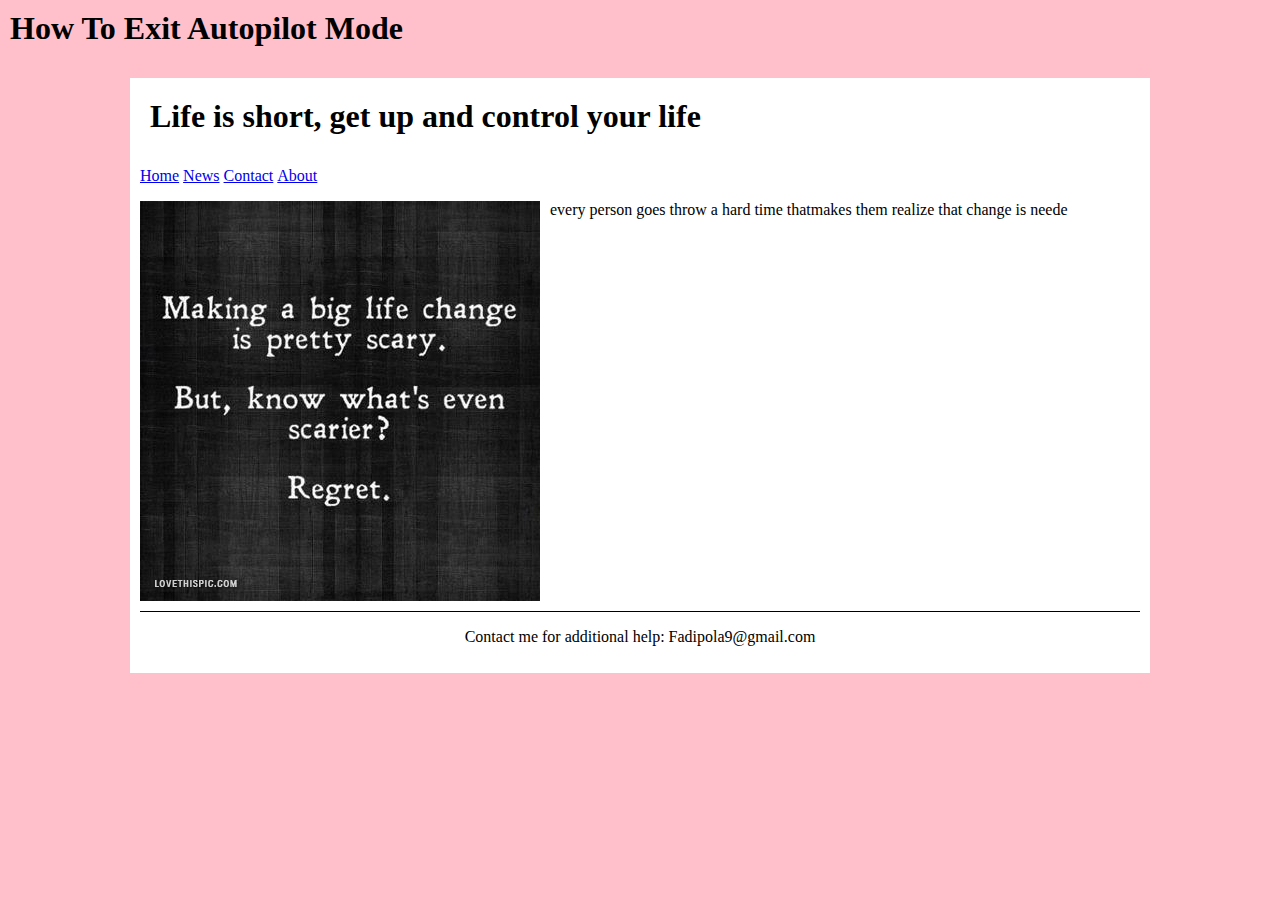
==== index.html @ f5ea92cf "Add files via upload" ====
<!DOCTYPE html>
<html>
	<head>
		<title>wake up life is short</title>
		<link rel="stylesheet" type="text/css" href="style.css">
	</head>
		<h1>How To Exit Autopilot Mode</h1>
		
	<body>
		<div id="container"">
			
			<h1>Life is short, get up and control your life</h1>
			<div id="menu">
			<ul>
				  <li><a href="index.html">Home</a></li>
				  <li><a href="news.html">News</a></li>
				  <li><a href="contact.html">Contact</a></li>
				  <li><a href="about.html">About</a></li>
			</ul>
			
			</div>
			<div id="content">
				<img src="home.jpg" alt="a photo">
				<p>
				every person goes throw a hard time thatmakes them realize that change is neede
				</p>
			</div>
			<div id="footer">
					<p>Contact me for additional help: Fadipola9@gmail.com</p>
			</div>
		</div>
	</body>
</html>
---- style.css ----
/* style.css for personal website project */
body{
	background-color:pink;
	margin: 0;
}

h1{
		margin-top: 0;
		padding: 10px;
}

img{
		width: 400px;
}


#menu li {
	display: inline;
}
#content img{
	float: left;
	margin-right: 10px
	
}
#content{
	height: 410px
}
ul {
    list-style-type: none;
    margin: 0;
    padding: 0;
}
#container{ background-color:white;
			width: 1000px;
			margin:0 auto;
			padding: 10px;

}

#footer{
		text-align: center;
		border-top: 1px solid black;
		padding-bottom: 1px;
}
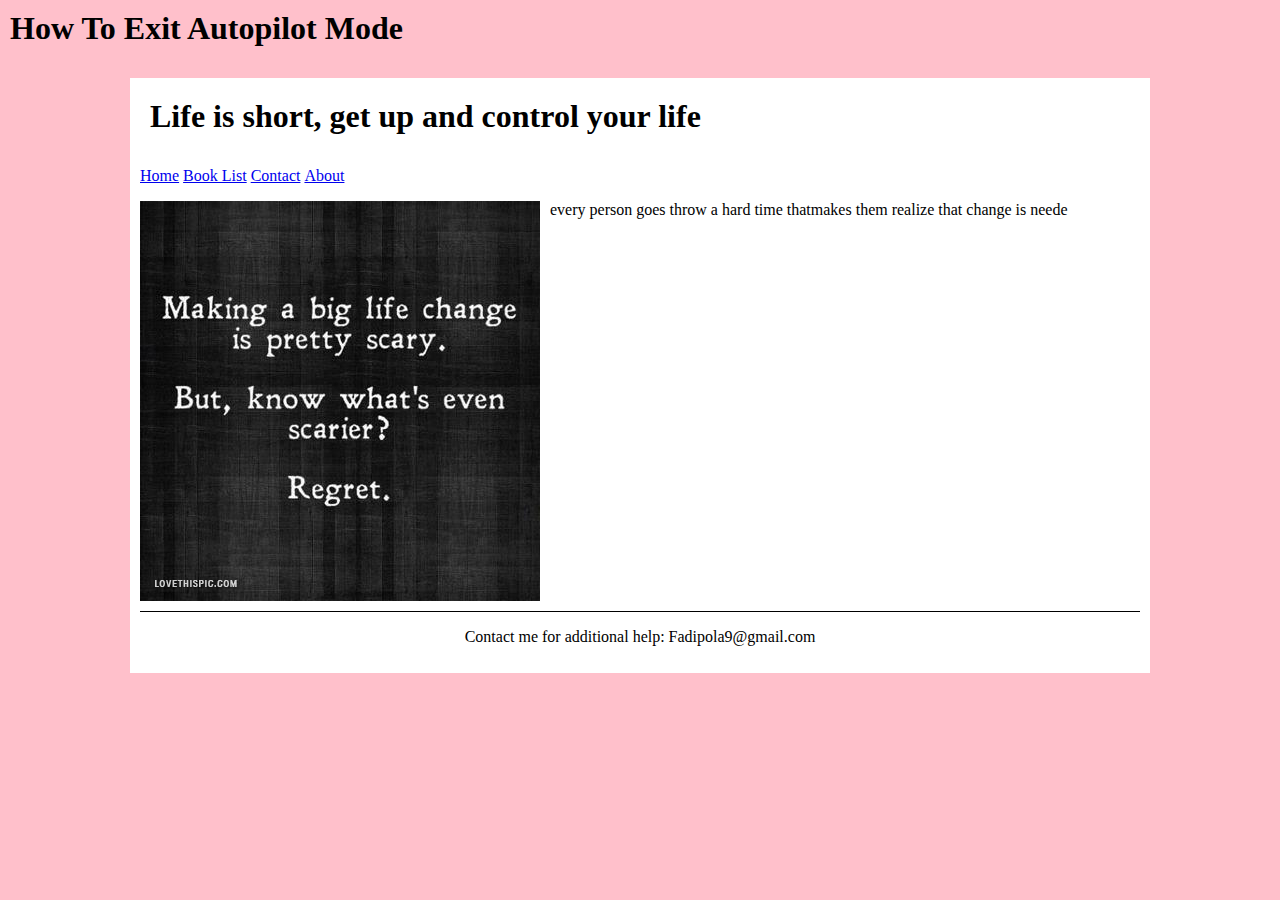
==== commit 7a00d77e: "Add files via upload" ====
--- a/index.html
+++ b/index.html
@@ -13,7 +13,7 @@
 			<div id="menu">
 			<ul>
 				  <li><a href="index.html">Home</a></li>
-				  <li><a href="news.html">News</a></li>
+				  <li><a href="book list.html">Book List</a></li>
 				  <li><a href="contact.html">Contact</a></li>
 				  <li><a href="about.html">About</a></li>
 			</ul>
